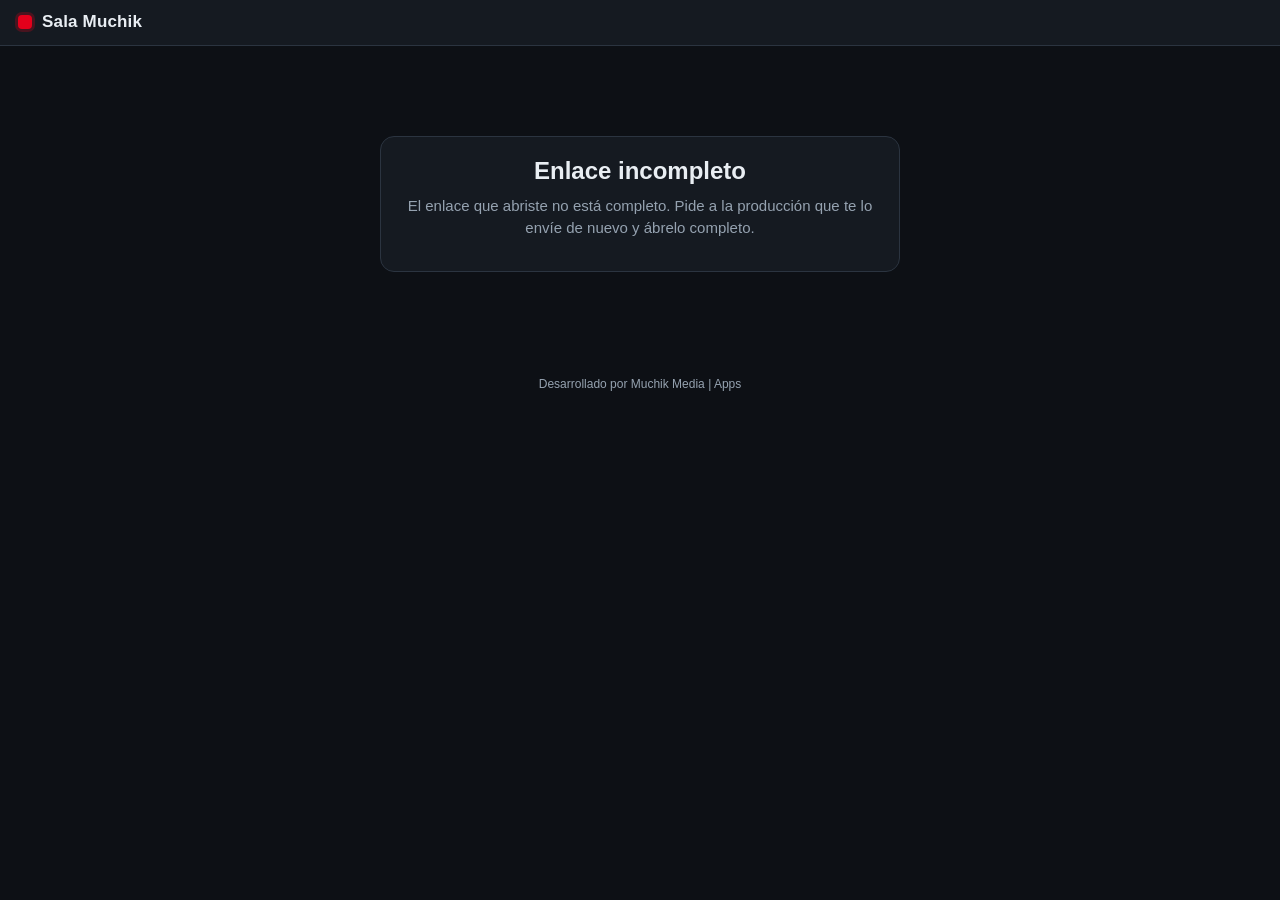
==== index.html @ a6f77ff6 "Add files via upload" ====
<!doctype html>
<html lang="es">
<head>
  <meta charset="utf-8">
  <meta name="viewport" content="width=device-width, initial-scale=1, viewport-fit=cover">
  <meta name="theme-color" content="#151a21">
  <title>Sala Muchik</title>
  <link rel="stylesheet" href="css/estilos.css">
</head>
<body>
  <header class="barra">
    <div class="marca-app"><span class="punto"></span><span id="nombreApp">Sala Muchik</span></div>
    <span id="pillEstado" class="pill oculto"></span>
  </header>

  <main>
    <!-- Error / enlace inválido -->
    <section id="vistaError" class="vista oculto">
      <div class="tarjeta centro">
        <h1 id="tituloError">Enlace no válido</h1>
        <p id="textoError" class="suave"></p>
        <button id="btnReintentar" class="btn primario oculto" type="button">Volver a entrar</button>
      </div>
    </section>

    <!-- Antesala: probar cámara y micrófono -->
    <section id="vistaLobby" class="vista oculto">
      <div class="lobby">
        <div>
          <div class="lobby-video">
            <video id="previa" autoplay muted playsinline></video>
            <div id="previaSin" class="previa-sin oculto">Cámara apagada</div>
            <div class="medidor" title="Nivel del micrófono"><div id="nivel"></div></div>
          </div>
          <p class="suave" style="margin-top:10px;font-size:13px">Así te verán. Habla para comprobar que la barra verde se mueve.</p>
        </div>

        <div class="tarjeta">
          <h1>Hola, <span id="saludo"></span></h1>
          <p class="suave">Te invitaron a participar en <b id="nombreEvento"></b>. Revisa tu cámara y micrófono antes de entrar.</p>

          <label>Tu nombre (así aparecerá en pantalla)
            <input id="inNombre" maxlength="60" autocomplete="name">
          </label>
          <label>Cargo o institución
            <input id="inCargo" maxlength="80">
          </label>
          <label>Cámara
            <select id="selCam"></select>
          </label>
          <label>Micrófono
            <select id="selMic"></select>
          </label>

          <div class="fila" style="margin-bottom:12px">
            <button id="btnPreCam" class="btn" type="button"></button>
            <button id="btnPreMic" class="btn" type="button"></button>
          </div>

          <p class="consejo"><span id="icoAudifonos"></span><span>Usa audífonos para evitar eco, busca un lugar con luz de frente y silencio. Si estás en celular, ponlo en horizontal.</span></p>

          <button id="btnEntrar" class="btn primario grande" type="button">Entrar a la sala</button>
          <p id="lobbyError" class="error" style="margin-top:10px"></p>
        </div>
      </div>
    </section>

    <!-- Sala -->
    <section id="vistaSala" class="vista oculto">
      <div id="franja" class="franja">En espera: la producción te pondrá al aire cuando sea tu turno.</div>
      <div id="rejilla" class="rejilla"></div>
      <nav class="controles">
        <button id="btnMic" class="btn" type="button"></button>
        <button id="btnCam" class="btn" type="button"></button>
        <button id="btnPantalla" class="btn" type="button"></button>
        <button id="btnSalir" class="btn peligro" type="button"></button>
      </nav>
    </section>
  </main>

  <footer class="credito" id="credito"></footer>

  <script src="lib/livekit-client.umd.js"></script>
  <script src="js/config.js"></script>
  <script src="js/comun.js"></script>
  <script src="js/panelista.js"></script>
</body>
</html>
---- css/estilos.css ----
/* Sala Muchik - estilos de la sala del panelista y del panel del director */

:root {
  --fondo: #0d1015;
  --panel: #151a21;
  --panel2: #1c232c;
  --panel3: #252e39;
  --borde: #2b3440;
  --texto: #e9eef3;
  --suave: #95a2b0;
  --marca: #e3001b;
  --marca-osc: #b30016;
  --ok: #21c06b;
  --alerta: #f2a516;
  --radio: 10px;
  color-scheme: dark;
}

* { box-sizing: border-box; }
html, body { margin: 0; min-height: 100%; }
body {
  background: var(--fondo);
  color: var(--texto);
  font: 15px/1.45 "Segoe UI", Roboto, "Helvetica Neue", Arial, sans-serif;
  -webkit-font-smoothing: antialiased;
}
h1, h2, h3 { margin: 0 0 .4em; line-height: 1.2; }
h1 { font-size: 24px; }
h2 { font-size: 17px; }
h3 { font-size: 14px; text-transform: uppercase; letter-spacing: .06em; color: var(--suave); font-weight: 600; }
p { margin: 0 0 .8em; }
a { color: #ff6b7a; }
.oculto { display: none !important; }
.suave { color: var(--suave); }
.error { color: #ff6b6b; min-height: 1.2em; }
.ico { width: 18px; height: 18px; flex: none; }

/* ---------- Barra superior ---------- */
.barra {
  display: flex; align-items: center; justify-content: space-between; gap: 12px;
  padding: 10px 18px;
  background: var(--panel);
  border-bottom: 1px solid var(--borde);
  position: sticky; top: 0; z-index: 20;
}
.marca-app { display: flex; align-items: center; gap: 10px; font-weight: 700; font-size: 17px; letter-spacing: .01em; }
.marca-app .punto {
  width: 14px; height: 14px; border-radius: 4px; background: var(--marca);
  box-shadow: 0 0 0 3px rgba(227, 0, 27, .25);
}
.marca-app small { font-weight: 500; color: var(--suave); font-size: 14px; }

.pill {
  display: inline-flex; align-items: center; gap: 7px;
  padding: 5px 12px; border-radius: 999px;
  font-size: 13px; font-weight: 600; letter-spacing: .02em;
  background: var(--panel3); color: var(--suave);
  white-space: nowrap;
}
.pill::before { content: ""; width: 8px; height: 8px; border-radius: 50%; background: currentColor; }
.pill.ok { color: var(--ok); background: rgba(33, 192, 107, .12); }
.pill.alerta { color: var(--alerta); background: rgba(242, 165, 22, .12); }
.pill.aire { color: #fff; background: var(--marca); }
.pill.aire::before { animation: latir 1.2s ease-in-out infinite; }
@keyframes latir { 50% { opacity: .25; } }

/* ---------- Botones y campos ---------- */
.btn {
  display: inline-flex; align-items: center; justify-content: center; gap: 7px;
  padding: 8px 14px;
  border: 1px solid var(--borde); border-radius: 8px;
  background: var(--panel2); color: var(--texto);
  font: inherit; font-weight: 600; font-size: 14px;
  cursor: pointer; white-space: nowrap;
  transition: background .15s, border-color .15s, color .15s;
}
.btn:hover { background: var(--panel3); }
.btn:disabled { opacity: .45; cursor: not-allowed; }
.btn.primario { background: var(--marca); border-color: var(--marca); color: #fff; }
.btn.primario:hover { background: var(--marca-osc); }
.btn.peligro { color: #ff8a8a; }
.btn.peligro:hover { background: rgba(227, 0, 27, .18); border-color: var(--marca); }
.btn.activo { background: var(--marca); border-color: var(--marca); color: #fff; }
.btn.encendido { border-color: var(--ok); color: var(--ok); }
.btn.grande { padding: 13px 20px; font-size: 16px; width: 100%; }
.btn.chico { padding: 5px 9px; font-size: 13px; gap: 5px; }
.btn.chico .ico { width: 15px; height: 15px; }

label { display: block; margin-bottom: 12px; font-size: 13px; color: var(--suave); font-weight: 600; }
label > input, label > select, label > textarea { margin-top: 5px; }
input[type=text], input[type=password], input[type=url], input:not([type]), select, textarea {
  width: 100%;
  padding: 9px 11px;
  border: 1px solid var(--borde); border-radius: 8px;
  background: var(--fondo); color: var(--texto);
  font: inherit; font-size: 14px;
}
input:focus, select:focus, textarea:focus { outline: 2px solid rgba(227, 0, 27, .55); outline-offset: 0; border-color: var(--marca); }
input[type=color] { width: 44px; height: 34px; padding: 2px; border: 1px solid var(--borde); border-radius: 8px; background: var(--fondo); cursor: pointer; }
.check { display: flex; align-items: center; gap: 8px; font-weight: 500; color: var(--texto); cursor: pointer; margin-bottom: 8px; }
.check input { width: 17px; height: 17px; accent-color: var(--marca); margin: 0; }
.fila { display: flex; gap: 8px; flex-wrap: wrap; align-items: center; }
.fila > * { flex: 1 1 auto; }

.tarjeta {
  background: var(--panel);
  border: 1px solid var(--borde);
  border-radius: 14px;
  padding: 20px;
}

/* ---------- Avisos flotantes ---------- */
#avisos {
  position: fixed; left: 50%; top: 70px; transform: translateX(-50%);
  display: flex; flex-direction: column; gap: 8px; z-index: 100;
  width: min(92vw, 520px); pointer-events: none;
}
.aviso {
  padding: 12px 16px; border-radius: 10px;
  background: var(--panel3); border: 1px solid var(--borde);
  box-shadow: 0 10px 30px rgba(0, 0, 0, .45);
  font-weight: 600; text-align: center;
  animation: entrar .25s ease;
  transition: opacity .4s, transform .4s;
}
.aviso.ok { border-color: var(--ok); }
.aviso.error { border-color: var(--marca); color: #fff; background: #3a1016; }
.aviso.mensaje { border-color: var(--alerta); background: #33270c; font-size: 18px; }
.aviso.salir { opacity: 0; transform: translateY(-8px); }
@keyframes entrar { from { opacity: 0; transform: translateY(-8px); } }

.credito { padding: 14px; text-align: center; color: var(--suave); font-size: 12px; }

/* =========================================================== */
/* Página del panelista                                         */
/* =========================================================== */
.vista { padding: 18px; }
.centro { max-width: 520px; margin: 8vh auto; text-align: center; }

.lobby {
  display: grid; grid-template-columns: minmax(0, 1.4fr) minmax(300px, 1fr); gap: 20px;
  max-width: 1100px; margin: 0 auto; align-items: start;
}
.lobby-video {
  position: relative; aspect-ratio: 16 / 9; border-radius: 14px; overflow: hidden;
  background: #000; border: 1px solid var(--borde);
}
.lobby-video video { width: 100%; height: 100%; object-fit: cover; transform: scaleX(-1); display: block; }
.previa-sin {
  position: absolute; inset: 0; display: flex; align-items: center; justify-content: center;
  color: var(--suave); font-weight: 600; background: #11151b;
}
.medidor { position: absolute; left: 14px; right: 14px; bottom: 14px; height: 8px; border-radius: 4px; background: rgba(0, 0, 0, .55); overflow: hidden; }
.medidor div { height: 100%; width: 0; background: var(--ok); transition: width .08s linear; }
.consejo {
  display: flex; gap: 10px; align-items: flex-start;
  padding: 10px 12px; border-radius: 8px;
  background: rgba(242, 165, 22, .1); color: #f6cf7a; font-size: 13px;
}
.consejo .ico { margin-top: 1px; }

.franja {
  max-width: 1300px; margin: 0 auto 14px;
  padding: 10px 14px; border-radius: 10px; text-align: center; font-weight: 700;
  background: var(--panel2); color: var(--suave);
}
.franja.aire { background: var(--marca); color: #fff; }
.franja.alerta { background: rgba(242, 165, 22, .18); color: #f6cf7a; }

.rejilla {
  display: grid; gap: 12px;
  grid-template-columns: repeat(auto-fit, minmax(260px, 1fr));
  justify-content: center;
  max-width: 1600px; margin: 0 auto 90px;
}
.tile {
  position: relative; aspect-ratio: 16 / 9; border-radius: 12px; overflow: hidden;
  background: #11151b; border: 2px solid transparent;
  transition: border-color .2s;
}
.tile.hablando { border-color: var(--ok); }
.tile.yo video { transform: scaleX(-1); }
.tile video { width: 100%; height: 100%; object-fit: cover; display: block; }
.tile.pantalla video { object-fit: contain; background: #000; }
.tile .iniciales {
  position: absolute; inset: 0; display: flex; align-items: center; justify-content: center;
  font-size: 44px; font-weight: 700; color: rgba(255, 255, 255, .7);
}
.tile.con-video .iniciales { display: none; }
.tile .rotulo {
  position: absolute; left: 8px; bottom: 8px; max-width: calc(100% - 16px);
  display: flex; align-items: center; gap: 6px;
  padding: 4px 9px; border-radius: 6px; background: rgba(0, 0, 0, .65);
  font-size: 13px; font-weight: 600; white-space: nowrap; overflow: hidden; text-overflow: ellipsis;
}
.tile .rotulo .ico { width: 14px; height: 14px; color: #ff6b6b; }
.tile .marca-aire {
  position: absolute; right: 8px; top: 8px;
  padding: 3px 8px; border-radius: 5px; background: var(--marca); color: #fff;
  font-size: 11px; font-weight: 800; letter-spacing: .06em;
}

.controles {
  position: fixed; left: 50%; bottom: 16px; transform: translateX(-50%);
  display: flex; gap: 10px; padding: 10px;
  background: rgba(21, 26, 33, .95); border: 1px solid var(--borde); border-radius: 16px;
  box-shadow: 0 10px 30px rgba(0, 0, 0, .45); z-index: 30;
}
.controles .btn { flex-direction: column; gap: 3px; min-width: 78px; padding: 8px 10px; font-size: 12px; }
.controles .btn .ico { width: 22px; height: 22px; }
.controles .btn.apagado { background: #3a1016; border-color: var(--marca); color: #ff8a8a; }

@media (max-width: 760px) {
  .lobby { grid-template-columns: 1fr; }
  .vista { padding: 12px; }
  .controles { width: calc(100% - 20px); justify-content: space-around; bottom: 10px; }
  .controles .btn { min-width: 0; flex: 1; }
}

/* =========================================================== */
/* Panel del director                                           */
/* =========================================================== */
.director {
  display: grid;
  grid-template-columns: 330px minmax(0, 1fr) 340px;
  gap: 14px; padding: 14px; align-items: start;
}
.columna { display: flex; flex-direction: column; gap: 14px; min-width: 0; }
.seccion { background: var(--panel); border: 1px solid var(--borde); border-radius: 12px; padding: 14px; }
.seccion > h2 { display: flex; align-items: center; gap: 8px; margin-bottom: 12px; }
.seccion > h2 .ico { color: var(--marca); }
.ayuda { font-size: 12.5px; color: var(--suave); margin: -4px 0 10px; }

.vista-previa {
  position: relative; width: 100%; aspect-ratio: 16 / 9;
  border-radius: 10px; overflow: hidden;
  background: repeating-conic-gradient(#1a1f26 0% 25%, #14181e 0% 50%) 50% / 24px 24px;
  border: 2px solid var(--borde);
}
.vista-previa.al-aire { border-color: var(--marca); }
.etiqueta-previa {
  position: absolute; left: 10px; top: 10px; z-index: 5;
  padding: 3px 9px; border-radius: 5px; background: rgba(0, 0, 0, .7);
  font-size: 11px; font-weight: 800; letter-spacing: .08em; color: var(--suave);
}

.disenos { display: grid; grid-template-columns: repeat(4, 1fr); gap: 8px; margin-top: 12px; }
.disenos .btn { flex-direction: column; gap: 6px; padding: 10px 6px; font-size: 12.5px; }
.mini { width: 54px; height: 30px; position: relative; border: 1px solid currentColor; border-radius: 4px; opacity: .9; }
.mini i { position: absolute; background: currentColor; border-radius: 2px; opacity: .75; }

.participantes { display: grid; grid-template-columns: repeat(auto-fill, minmax(220px, 1fr)); gap: 12px; }
.vacio {
  padding: 22px; border: 1px dashed var(--borde); border-radius: 10px;
  color: var(--suave); text-align: center; font-size: 14px;
}
.carta { background: var(--panel2); border: 2px solid var(--borde); border-radius: 12px; overflow: hidden; transition: border-color .2s; }
.carta.al-aire { border-color: var(--marca); }
.carta.hablando .carta-video { box-shadow: inset 0 0 0 3px var(--ok); }
.carta-video { position: relative; aspect-ratio: 16 / 9; background: #0b0e12; }
.carta-video video { width: 100%; height: 100%; object-fit: cover; display: block; }
.carta.pantalla .carta-video video { object-fit: contain; }
.carta-video .iniciales {
  position: absolute; inset: 0; display: flex; align-items: center; justify-content: center;
  font-size: 34px; font-weight: 700; color: rgba(255, 255, 255, .6);
}
.carta-video.con-video .iniciales { display: none; }
.carta-insignias { position: absolute; left: 6px; top: 6px; right: 6px; display: flex; gap: 5px; justify-content: space-between; }
.insignia { padding: 2px 7px; border-radius: 5px; font-size: 11px; font-weight: 800; letter-spacing: .05em; background: rgba(0, 0, 0, .7); }
.insignia.aire { background: var(--marca); color: #fff; }
.insignia.mic-off { color: #ff8a8a; }
.insignia.calidad-poor, .insignia.calidad-lost { color: var(--alerta); }
.carta-info { padding: 8px 10px 4px; }
.carta-nombre { font-weight: 700; white-space: nowrap; overflow: hidden; text-overflow: ellipsis; }
.carta-cargo { font-size: 12.5px; color: var(--suave); white-space: nowrap; overflow: hidden; text-overflow: ellipsis; min-height: 1.2em; }
.carta-acciones { display: flex; flex-wrap: wrap; gap: 6px; padding: 6px 10px 10px; }
.carta-acciones .btn.aire { flex: 1 1 100%; }

.invitado { padding: 10px; border: 1px solid var(--borde); border-radius: 10px; background: var(--panel2); margin-bottom: 8px; }
.invitado-cab { display: flex; justify-content: space-between; gap: 8px; align-items: baseline; }
.invitado-nombre { font-weight: 700; overflow: hidden; text-overflow: ellipsis; white-space: nowrap; }
.invitado-vence { font-size: 11.5px; color: var(--suave); white-space: nowrap; }
.invitado-cargo { font-size: 12.5px; color: var(--suave); margin-bottom: 8px; }
.invitado .fila .btn { flex: 1 1 auto; }

.campo-copiar { display: flex; gap: 6px; }
.campo-copiar input { font-size: 12px; font-family: Consolas, "Courier New", monospace; }

.retorno { display: grid; grid-template-columns: 1fr 1fr 1fr; gap: 8px; }
.retorno .btn { flex-direction: column; gap: 4px; padding: 9px 6px; font-size: 12px; white-space: normal; text-align: center; line-height: 1.2; }

.colores { display: flex; gap: 12px; align-items: center; flex-wrap: wrap; margin-bottom: 10px; }
.colores label { display: flex; align-items: center; gap: 8px; margin: 0; }
.colores label input { margin: 0; }

details.seccion > summary { cursor: pointer; font-weight: 700; font-size: 17px; list-style: none; display: flex; align-items: center; gap: 8px; }
details.seccion > summary::-webkit-details-marker { display: none; }
details.seccion > summary::after { content: "▾"; margin-left: auto; color: var(--suave); }
details.seccion:not([open]) > summary::after { content: "▸"; }
details.seccion > summary .ico { color: var(--marca); }
details.seccion[open] > summary { margin-bottom: 12px; }

@media (max-width: 1280px) {
  .director { grid-template-columns: 310px minmax(0, 1fr); }
  .director > .columna:last-child { grid-column: 1 / -1; display: grid; grid-template-columns: 1fr 1fr; }
}
@media (max-width: 860px) {
  .director { grid-template-columns: 1fr; }
  .director > .columna:last-child { grid-template-columns: 1fr; }
}
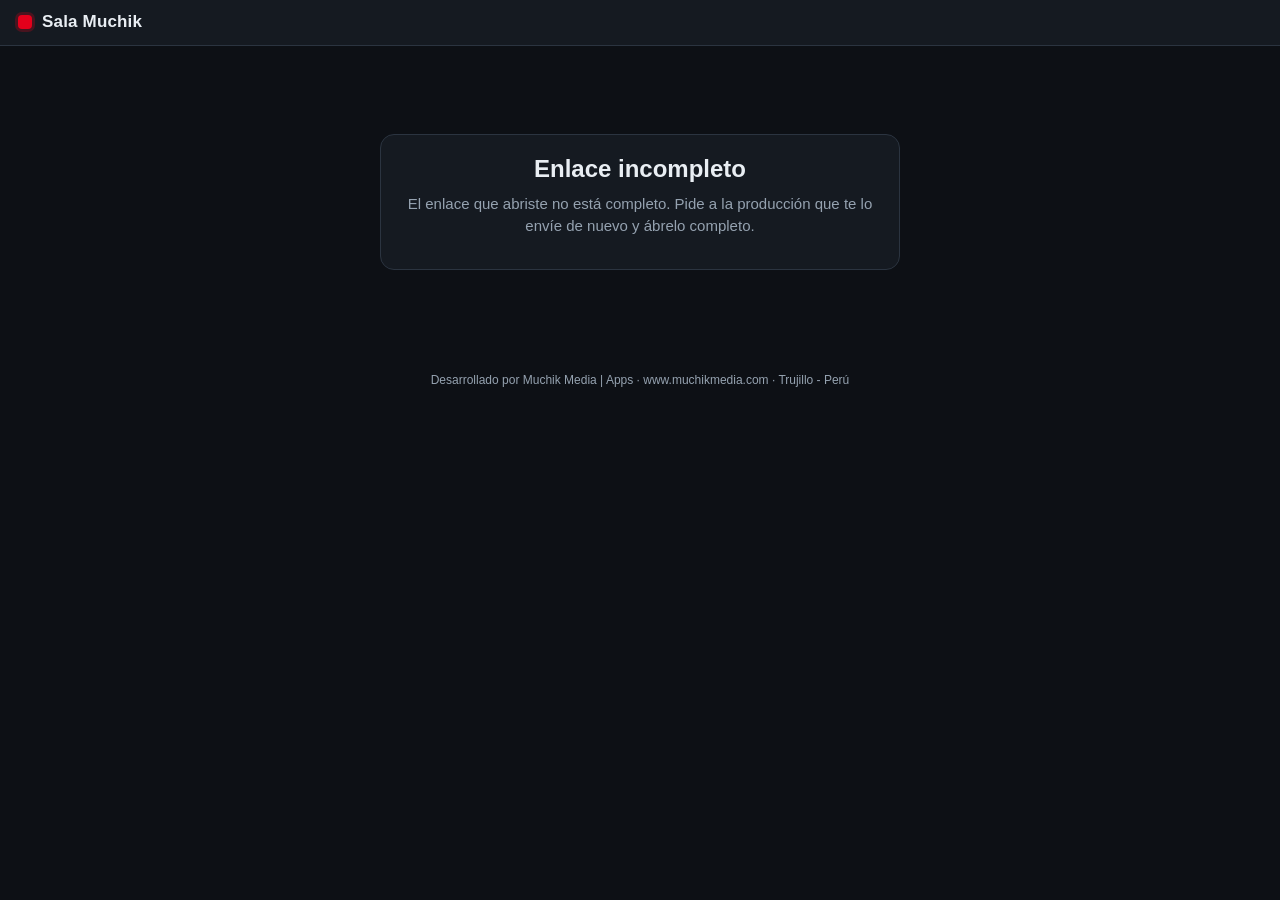
==== commit 456a9fd2: "Add files via upload" ====
--- a/index.html
+++ b/index.html
@@ -7,14 +7,17 @@
   <title>Sala Muchik</title>
   <link rel="stylesheet" href="css/estilos.css">
 </head>
-<body>
-  <header class="barra">
+<body class="pagina-panelista">
+  <header class="barra" id="barra">
     <div class="marca-app"><span class="punto"></span><span id="nombreApp">Sala Muchik</span></div>
-    <span id="pillEstado" class="pill oculto"></span>
+    <div id="estadoBarra" class="estado-barra oculto">
+      <span id="textoEstado" class="texto-estado"></span>
+      <span id="pillEstado" class="pill"></span>
+    </div>
   </header>
 
   <main>
-    <!-- Error / enlace inválido -->
+    <!-- Error / enlace inválido / fin -->
     <section id="vistaError" class="vista oculto">
       <div class="tarjeta centro">
         <h1 id="tituloError">Enlace no válido</h1>
@@ -26,49 +29,69 @@
     <!-- Antesala: probar cámara y micrófono -->
     <section id="vistaLobby" class="vista oculto">
       <div class="lobby">
-        <div>
-          <div class="lobby-video">
-            <video id="previa" autoplay muted playsinline></video>
-            <div id="previaSin" class="previa-sin oculto">Cámara apagada</div>
-            <div class="medidor" title="Nivel del micrófono"><div id="nivel"></div></div>
-          </div>
-          <p class="suave" style="margin-top:10px;font-size:13px">Así te verán. Habla para comprobar que la barra verde se mueve.</p>
+        <div class="lobby-saludo">
+          <h1>Hola, <span id="saludo"></span></h1>
+          <p class="suave">Te invitaron a <b id="nombreEvento"></b><span id="cuandoEvento"></span></p>
         </div>
 
-        <div class="tarjeta">
-          <h1>Hola, <span id="saludo"></span></h1>
-          <p class="suave">Te invitaron a participar en <b id="nombreEvento"></b>. Revisa tu cámara y micrófono antes de entrar.</p>
+        <div class="lobby-video">
+          <video id="previa" autoplay muted playsinline></video>
+          <div id="previaSin" class="previa-sin oculto">Cámara apagada</div>
 
+          <div id="capaPermiso" class="capa-permiso oculto">
+            <p>Para que te vean y te escuchen, activa tu cámara y tu micrófono.</p>
+            <button id="btnActivar" class="btn primario grande" type="button">Activar cámara y micrófono</button>
+            <p class="chico">Cuando el navegador te pregunte, toca <b>Permitir</b>.</p>
+          </div>
+
+          <div id="capaBloqueo" class="capa-permiso oculto">
+            <p><b>La cámara o el micrófono están bloqueados.</b></p>
+            <ol>
+              <li>Toca el ícono que está a la izquierda de la dirección de la página (arriba).</li>
+              <li>Entra a <b>Permisos</b> y activa <b>Cámara</b> y <b>Micrófono</b>.</li>
+              <li>Toca el botón <b>Recargar</b>.</li>
+            </ol>
+            <button id="btnRecargar" class="btn primario" type="button">Recargar</button>
+          </div>
+
+          <div class="medidor" title="Nivel del micrófono"><div id="nivel"></div></div>
+          <div class="previa-controles">
+            <button id="btnPreCam" class="btn redondo" type="button"></button>
+            <button id="btnPreMic" class="btn redondo" type="button"></button>
+          </div>
+        </div>
+
+        <button id="btnEntrar" class="btn primario grande btn-entrar" type="button">Entrar a la sala</button>
+        <div id="avisoEntrada" class="aviso-entrada oculto"></div>
+        <p id="lobbyError" class="error"></p>
+
+        <p class="entrar-como">Entrarás como <b id="comoNombre"></b><span id="comoCargo"></span>
+          <button id="btnCambiarDatos" class="enlace" type="button">Cambiar</button></p>
+
+        <div id="cajaDatos" class="tarjeta oculto">
           <label>Tu nombre (así aparecerá en pantalla)
             <input id="inNombre" maxlength="60" autocomplete="name">
           </label>
           <label>Cargo o institución
             <input id="inCargo" maxlength="80">
           </label>
-          <label>Cámara
-            <select id="selCam"></select>
-          </label>
-          <label>Micrófono
-            <select id="selMic"></select>
-          </label>
+          <button id="btnGuardarDatos" class="btn" type="button">Listo</button>
+        </div>
 
-          <div class="fila" style="margin-bottom:12px">
-            <button id="btnPreCam" class="btn" type="button"></button>
-            <button id="btnPreMic" class="btn" type="button"></button>
-          </div>
+        <details class="tarjeta ajustes">
+          <summary>Cambiar cámara o micrófono</summary>
+          <label>Cámara <select id="selCam"></select></label>
+          <label>Micrófono <select id="selMic"></select></label>
+        </details>
 
-          <p class="consejo"><span id="icoAudifonos"></span><span>Usa audífonos para evitar eco, busca un lugar con luz de frente y silencio. Si estás en celular, ponlo en horizontal.</span></p>
-
-          <button id="btnEntrar" class="btn primario grande" type="button">Entrar a la sala</button>
-          <p id="lobbyError" class="error" style="margin-top:10px"></p>
-        </div>
+        <p class="consejo"><span id="icoAudifonos"></span><span>Usa audífonos para evitar eco y busca un lugar con luz de frente y en silencio.</span></p>
       </div>
     </section>
 
     <!-- Sala -->
-    <section id="vistaSala" class="vista oculto">
-      <div id="franja" class="franja">En espera: la producción te pondrá al aire cuando sea tu turno.</div>
-      <div id="rejilla" class="rejilla"></div>
+    <section id="vistaSala" class="sala oculto">
+      <div id="principal" class="sala-principal"></div>
+      <div id="tira" class="sala-tira"></div>
       <nav class="controles">
         <button id="btnMic" class="btn" type="button"></button>
         <button id="btnCam" class="btn" type="button"></button>
--- a/css/estilos.css
+++ b/css/estilos.css
@@ -88,7 +88,7 @@
 
 label { display: block; margin-bottom: 12px; font-size: 13px; color: var(--suave); font-weight: 600; }
 label > input, label > select, label > textarea { margin-top: 5px; }
-input[type=text], input[type=password], input[type=url], input:not([type]), select, textarea {
+input[type=text], input[type=password], input[type=url], input[type=datetime-local], input:not([type]), select, textarea {
   width: 100%;
   padding: 9px 11px;
   border: 1px solid var(--borde); border-radius: 8px;
@@ -134,45 +134,76 @@
 /* =========================================================== */
 /* Página del panelista                                         */
 /* =========================================================== */
-.vista { padding: 18px; }
+.vista { padding: 16px; }
 .centro { max-width: 520px; margin: 8vh auto; text-align: center; }
 
-.lobby {
-  display: grid; grid-template-columns: minmax(0, 1.4fr) minmax(300px, 1fr); gap: 20px;
-  max-width: 1100px; margin: 0 auto; align-items: start;
-}
+/* Estado en la barra fija */
+.estado-barra { display: flex; align-items: center; gap: 10px; min-width: 0; }
+.texto-estado { font-size: 13px; color: var(--suave); white-space: nowrap; overflow: hidden; text-overflow: ellipsis; }
+.barra.al-aire { background: var(--marca); border-bottom-color: var(--marca-osc); }
+.barra.al-aire .marca-app .punto { background: #fff; box-shadow: none; }
+.barra.al-aire .texto-estado { color: #fff; font-weight: 600; }
+.barra.al-aire .pill.aire { background: #fff; color: var(--marca); }
+.barra.alerta .texto-estado { color: #f6cf7a; }
+
+/* Antesala */
+.lobby { max-width: 640px; margin: 0 auto; display: flex; flex-direction: column; gap: 12px; }
+.lobby-saludo h1 { font-size: 22px; margin-bottom: 2px; }
+.lobby-saludo p { margin: 0; }
 .lobby-video {
-  position: relative; aspect-ratio: 16 / 9; border-radius: 14px; overflow: hidden;
-  background: #000; border: 1px solid var(--borde);
-}
-.lobby-video video { width: 100%; height: 100%; object-fit: cover; transform: scaleX(-1); display: block; }
-.previa-sin {
-  position: absolute; inset: 0; display: flex; align-items: center; justify-content: center;
-  color: var(--suave); font-weight: 600; background: #11151b;
-}
-.medidor { position: absolute; left: 14px; right: 14px; bottom: 14px; height: 8px; border-radius: 4px; background: rgba(0, 0, 0, .55); overflow: hidden; }
+  position: relative; border-radius: 14px; overflow: hidden;
+  background: #05070a; border: 1px solid var(--borde);
+  height: min(42vh, 360px);
+  display: flex; align-items: center; justify-content: center;
+}
+.lobby-video video { width: 100%; height: 100%; object-fit: contain; transform: scaleX(-1); display: block; }
+.previa-sin, .capa-permiso {
+  position: absolute; inset: 0; display: flex; flex-direction: column; align-items: center; justify-content: center;
+  gap: 10px; padding: 18px; text-align: center; background: #11151b;
+}
+.previa-sin { color: var(--suave); font-weight: 600; }
+.capa-permiso p { margin: 0; }
+.capa-permiso .chico { font-size: 13px; color: var(--suave); }
+.capa-permiso ol { text-align: left; margin: 0; padding-left: 20px; font-size: 14px; line-height: 1.5; }
+.capa-permiso .btn.grande { width: auto; }
+.medidor { position: absolute; left: 14px; right: 110px; bottom: 18px; height: 8px; border-radius: 4px; background: rgba(0, 0, 0, .55); overflow: hidden; }
 .medidor div { height: 100%; width: 0; background: var(--ok); transition: width .08s linear; }
+.previa-controles { position: absolute; right: 10px; bottom: 8px; display: flex; gap: 8px; }
+.btn.redondo { width: 44px; height: 44px; padding: 0; border-radius: 50%; background: rgba(0, 0, 0, .6); border-color: rgba(255, 255, 255, .2); }
+.btn.redondo .ico { width: 20px; height: 20px; }
+.btn.redondo.apagado { background: var(--marca); border-color: var(--marca); }
+.btn-entrar { font-size: 18px; padding: 15px 20px; }
+.aviso-entrada {
+  padding: 12px 14px; border-radius: 10px; text-align: center;
+  background: rgba(242, 165, 22, .12); border: 1px solid rgba(242, 165, 22, .35); color: #f6cf7a;
+}
+.aviso-entrada .btn { margin-top: 8px; }
+.entrar-como { margin: 0; text-align: center; color: var(--suave); font-size: 14px; }
+.entrar-como b { color: var(--texto); }
+.enlace { background: none; border: 0; padding: 0 4px; color: #ff6b7a; font: inherit; text-decoration: underline; cursor: pointer; }
+.tarjeta.ajustes { padding: 12px 16px; }
+.tarjeta.ajustes summary { cursor: pointer; color: var(--suave); font-weight: 600; font-size: 14px; }
+.tarjeta.ajustes[open] summary { margin-bottom: 12px; }
 .consejo {
-  display: flex; gap: 10px; align-items: flex-start;
+  display: flex; gap: 10px; align-items: flex-start; margin: 0;
   padding: 10px 12px; border-radius: 8px;
   background: rgba(242, 165, 22, .1); color: #f6cf7a; font-size: 13px;
 }
 .consejo .ico { margin-top: 1px; }
 
-.franja {
-  max-width: 1300px; margin: 0 auto 14px;
-  padding: 10px 14px; border-radius: 10px; text-align: center; font-weight: 700;
-  background: var(--panel2); color: var(--suave);
-}
-.franja.aire { background: var(--marca); color: #fff; }
-.franja.alerta { background: rgba(242, 165, 22, .18); color: #f6cf7a; }
-
-.rejilla {
-  display: grid; gap: 12px;
-  grid-template-columns: repeat(auto-fit, minmax(260px, 1fr));
-  justify-content: center;
-  max-width: 1600px; margin: 0 auto 90px;
-}
+/* Sala: tu imagen grande, los demás pequeños */
+.pagina-panelista.en-sala .credito { display: none; }
+.sala {
+  display: flex; flex-direction: column; gap: 10px;
+  height: calc(100vh - 58px); height: calc(100dvh - 58px);
+  padding: 10px;
+}
+.sala-principal { flex: 1 1 auto; min-height: 0; position: relative; }
+.sala-principal .tile { position: absolute; inset: 0; aspect-ratio: auto; }
+.sala-principal .tile video { object-fit: contain; background: #05070a; }
+.sala-tira { flex: 0 0 auto; display: flex; gap: 8px; overflow-x: auto; padding-bottom: 2px; }
+.sala-tira:empty { display: none; }
+.sala-tira .tile { flex: 0 0 auto; width: 180px; cursor: pointer; }
 .tile {
   position: relative; aspect-ratio: 16 / 9; border-radius: 12px; overflow: hidden;
   background: #11151b; border: 2px solid transparent;
@@ -186,6 +217,7 @@
   position: absolute; inset: 0; display: flex; align-items: center; justify-content: center;
   font-size: 44px; font-weight: 700; color: rgba(255, 255, 255, .7);
 }
+.sala-tira .tile .iniciales { font-size: 26px; }
 .tile.con-video .iniciales { display: none; }
 .tile .rotulo {
   position: absolute; left: 8px; bottom: 8px; max-width: calc(100% - 16px);
@@ -193,27 +225,35 @@
   padding: 4px 9px; border-radius: 6px; background: rgba(0, 0, 0, .65);
   font-size: 13px; font-weight: 600; white-space: nowrap; overflow: hidden; text-overflow: ellipsis;
 }
+.sala-tira .tile .rotulo { left: 5px; bottom: 5px; padding: 2px 6px; font-size: 11.5px; }
 .tile .rotulo .ico { width: 14px; height: 14px; color: #ff6b6b; }
 .tile .marca-aire {
   position: absolute; right: 8px; top: 8px;
   padding: 3px 8px; border-radius: 5px; background: var(--marca); color: #fff;
   font-size: 11px; font-weight: 800; letter-spacing: .06em;
 }
+.sala-tira .tile .marca-aire { right: 5px; top: 5px; padding: 2px 5px; font-size: 9.5px; }
+.tile .volver {
+  position: absolute; right: 8px; bottom: 8px;
+  padding: 5px 10px; border-radius: 6px; background: rgba(0, 0, 0, .7); font-size: 12px; font-weight: 600;
+}
 
 .controles {
-  position: fixed; left: 50%; bottom: 16px; transform: translateX(-50%);
-  display: flex; gap: 10px; padding: 10px;
+  flex: 0 0 auto; align-self: center;
+  display: flex; gap: 10px; padding: 8px;
   background: rgba(21, 26, 33, .95); border: 1px solid var(--borde); border-radius: 16px;
-  box-shadow: 0 10px 30px rgba(0, 0, 0, .45); z-index: 30;
 }
 .controles .btn { flex-direction: column; gap: 3px; min-width: 78px; padding: 8px 10px; font-size: 12px; }
 .controles .btn .ico { width: 22px; height: 22px; }
 .controles .btn.apagado { background: #3a1016; border-color: var(--marca); color: #ff8a8a; }
 
 @media (max-width: 760px) {
-  .lobby { grid-template-columns: 1fr; }
   .vista { padding: 12px; }
-  .controles { width: calc(100% - 20px); justify-content: space-around; bottom: 10px; }
+  .texto-estado { display: none; }
+  .barra.al-aire .texto-estado { display: inline; font-size: 12px; }
+  .barra.al-aire #nombreApp { display: none; }
+  .sala-tira .tile { width: 31vw; }
+  .controles { align-self: stretch; justify-content: space-around; }
   .controles .btn { min-width: 0; flex: 1; }
 }
 
@@ -308,3 +348,16 @@
   .director { grid-template-columns: 1fr; }
   .director > .columna:last-child { grid-template-columns: 1fr; }
 }
+
+/* ---------- Panel del director: añadidos v2 ---------- */
+.mini i.p { background: transparent; border: 2px solid currentColor; opacity: 1; border-radius: 3px; }
+.sub-seccion { margin-top: 10px; border-top: 1px solid var(--borde); padding-top: 10px; }
+.sub-seccion > summary { cursor: pointer; font-weight: 600; color: var(--suave); font-size: 14px; }
+.sub-seccion[open] > summary { margin-bottom: 8px; }
+textarea { width: 100%; resize: vertical; line-height: 1.4; }
+.carta.mia { border-style: dashed; }
+.carta.mia.al-aire { border-style: solid; }
+.invitado-enlace { font-size: 12px; color: var(--suave); font-family: Consolas, "Courier New", monospace; margin: -4px 0 8px; word-break: break-all; }
+.btn.peligro.lleno { background: #3a1016; border-color: var(--marca); color: #ffb3b3; }
+.retorno .btn.al-aire { background: var(--marca); border-color: var(--marca); color: #fff; }
+.tile.yo .marca-aire { display: none; }
